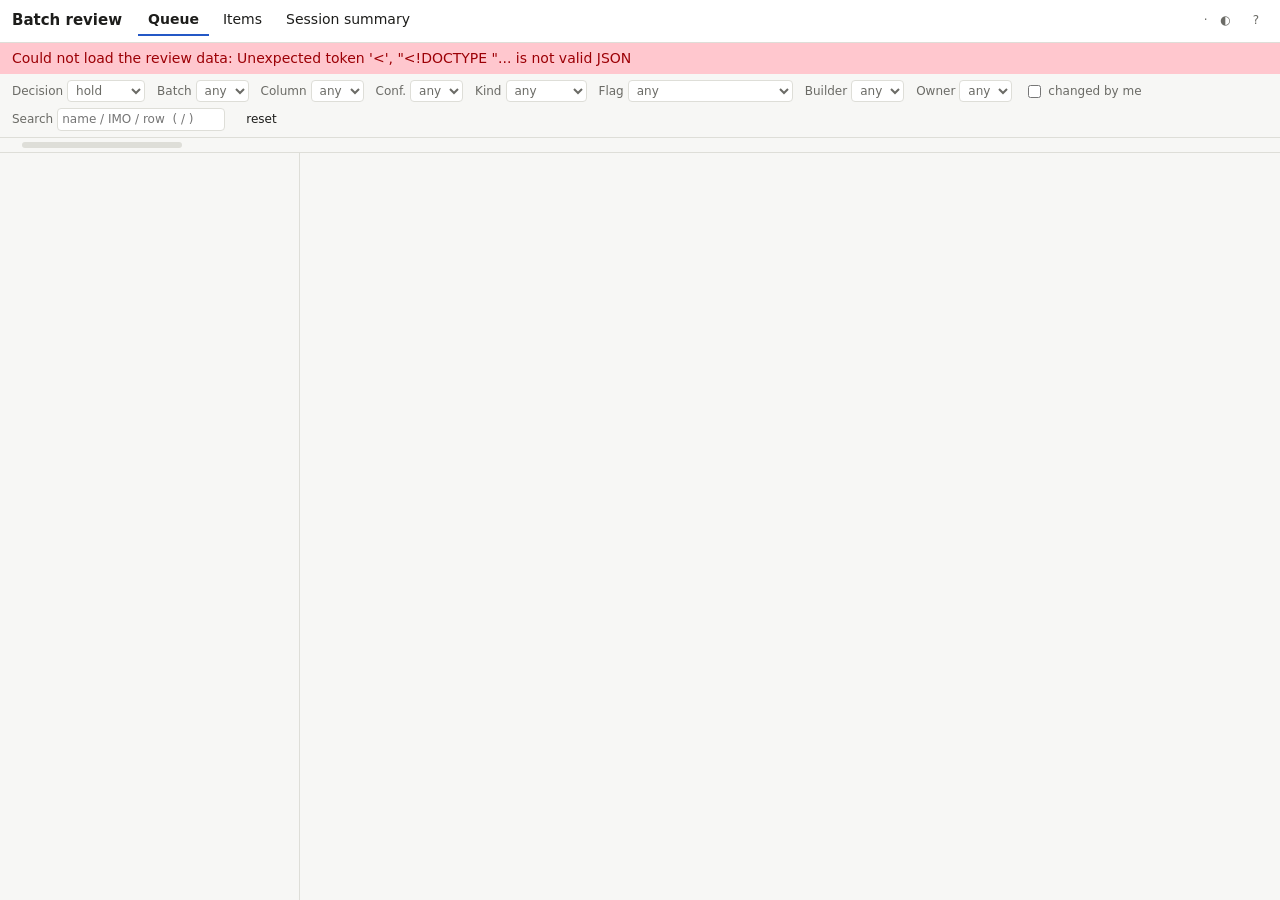
==== review_app/web/index.html @ 16d3fcae "review app: local server, store overlay and read-only queue ui (milestone 2)" ====
<!doctype html>
<html lang="en">
<head>
<meta charset="utf-8">
<meta name="viewport" content="width=device-width, initial-scale=1">
<title>Batch review</title>
<link rel="stylesheet" href="style.css">
</head>
<body>
<header class="top">
  <h1>Batch review</h1>
  <nav class="tabs" role="tablist">
    <button class="tab active" data-tab="queue" role="tab">Queue</button>
    <button class="tab" data-tab="items" role="tab">Items</button>
    <button class="tab" data-tab="summary" role="tab">Session summary</button>
  </nav>
  <div class="who"><span id="whoami"></span> · <span id="built"></span>
    <button id="theme" class="ghost" title="Toggle light / dark">◐</button>
    <button id="help-btn" class="ghost" title="Keyboard shortcuts (?)">?</button>
  </div>
</header>

<div id="banner" class="banner" hidden></div>

<section id="tab-queue" class="tabpanel">
  <form id="filters" class="filters" onsubmit="return false">
    <label>Decision <select id="f-decision">
      <option value="hold" selected>hold</option><option value="">any</option>
      <option value="accept">accept</option><option value="reject">reject</option>
      <option value="suggest">suggest</option></select></label>
    <label>Batch <select id="f-batch"><option value="">any</option></select></label>
    <label>Column <select id="f-column"><option value="">any</option></select></label>
    <label>Conf. <select id="f-confidence"><option value="">any</option>
      <option>G</option><option>Y</option><option>R</option></select></label>
    <label>Kind <select id="f-kind"><option value="">any</option>
      <option value="fill">fill</option><option value="ref">ref</option>
      <option value="new_row">new row</option></select></label>
    <label>Flag <select id="f-flag"><option value="">any</option>
      <option value="igu_pdf_only">refs = IGU PDF only</option>
      <option value="overlaps_batch">same cell in 2 batches</option>
      <option value="preserve_ref">cosmetic (ref kept)</option>
      <option value="append_ref">appends</option>
      <option value="ref_only">ref only</option>
      <option value="applied">already applied</option></select></label>
    <label>Builder <select id="f-builder"><option value="">any</option></select></label>
    <label>Owner <select id="f-owner"><option value="">any</option></select></label>
    <label class="check"><input type="checkbox" id="f-mine"> changed by me</label>
    <label class="grow">Search <input type="search" id="f-text" placeholder="name / IMO / row  ( / )"></label>
    <button type="button" id="f-reset" class="ghost">reset</button>
  </form>
  <div class="statusbar">
    <span id="count"></span>
    <div class="progress" title="holds remaining"><div id="progress-bar"></div></div>
    <span id="progress-text"></span>
    <span class="spacer"></span>
    <span id="bulk-slot"></span>
  </div>
  <div class="queue">
    <ol id="vessels" class="vessels" aria-label="Vessels"></ol>
    <article id="card" class="card" aria-live="polite"></article>
  </div>
</section>

<section id="tab-items" class="tabpanel" hidden></section>
<section id="tab-summary" class="tabpanel" hidden></section>

<dialog id="dialog"></dialog>

<script src="app.js"></script>
</body>
</html>
---- review_app/web/style.css ----
:root {
  --bg: #f7f7f5; --panel: #ffffff; --ink: #1d1d1b; --muted: #6b6b66; --line: #deded8;
  --accent: #2458c6; --sel: #e8eefb; --dim: 0.45;
  --g: #c6efce; --g-ink: #185c27; --y: #ffeb9c; --y-ink: #7a5a00; --r: #ffc7ce; --r-ink: #9c0006;
  --accept: #1f7a3a; --hold: #8a6d00; --reject: #b3261e; --suggest: #6a3fb5;
  --ins: #d3f2d9; --del: #fbd5d5; --warn: #b3261e;
}
@media (prefers-color-scheme: dark) {
  :root:not([data-theme="light"]) {
    --bg: #161615; --panel: #1f1f1d; --ink: #e8e8e3; --muted: #9a9a93; --line: #34342f;
    --accent: #8fb0ff; --sel: #26314a;
    --g: #1e4a2a; --g-ink: #b9f0c6; --y: #4d4210; --y-ink: #ffe38a; --r: #5a1f25; --r-ink: #ffc2c8;
    --accept: #6fd08a; --hold: #e6c14a; --reject: #ff8a80; --suggest: #c3a6ff;
    --ins: #1d4a28; --del: #5a2323; --warn: #ff8a80;
  }
}
:root[data-theme="dark"] {
  --bg: #161615; --panel: #1f1f1d; --ink: #e8e8e3; --muted: #9a9a93; --line: #34342f;
  --accent: #8fb0ff; --sel: #26314a;
  --g: #1e4a2a; --g-ink: #b9f0c6; --y: #4d4210; --y-ink: #ffe38a; --r: #5a1f25; --r-ink: #ffc2c8;
  --accept: #6fd08a; --hold: #e6c14a; --reject: #ff8a80; --suggest: #c3a6ff;
  --ins: #1d4a28; --del: #5a2323; --warn: #ff8a80;
}

* { box-sizing: border-box; }
html, body { margin: 0; height: 100%; }
body { background: var(--bg); color: var(--ink); font: 14px/1.4 system-ui, -apple-system, "Segoe UI", sans-serif;
       display: flex; flex-direction: column; overflow: hidden; }
a { color: var(--accent); }
button, select, input, textarea { font: inherit; color: inherit; }
button { background: var(--panel); border: 1px solid var(--line); border-radius: 4px; padding: 2px 8px; cursor: pointer; }
button:hover { border-color: var(--accent); }
button.ghost { border-color: transparent; background: none; }
select, input[type=search], input[type=text], textarea {
  background: var(--panel); border: 1px solid var(--line); border-radius: 4px; padding: 2px 4px; max-width: 14em; }
code { font-family: ui-monospace, Menlo, monospace; font-size: 12px; }

.top { display: flex; align-items: center; gap: 16px; padding: 6px 12px; border-bottom: 1px solid var(--line); background: var(--panel); }
.top h1 { font-size: 15px; margin: 0; }
.tabs { display: flex; gap: 4px; }
.tab { border: none; background: none; padding: 4px 10px; border-bottom: 2px solid transparent; border-radius: 0; }
.tab.active { border-bottom-color: var(--accent); font-weight: 600; }
.who { margin-left: auto; color: var(--muted); font-size: 12px; }

.banner { padding: 6px 12px; background: var(--r); color: var(--r-ink); }
.tabpanel { flex: 1; min-height: 0; display: flex; flex-direction: column; }
.tabpanel[hidden] { display: none; }

.filters { display: flex; flex-wrap: wrap; gap: 6px 12px; padding: 6px 12px; border-bottom: 1px solid var(--line); font-size: 12px; }
.filters label { display: flex; align-items: center; gap: 4px; color: var(--muted); }
.filters label.grow input { width: 16em; }
.statusbar { display: flex; align-items: center; gap: 10px; padding: 4px 12px; font-size: 12px; color: var(--muted); border-bottom: 1px solid var(--line); }
.statusbar .spacer { flex: 1; }
.progress { width: 160px; height: 6px; background: var(--line); border-radius: 3px; overflow: hidden; }
#progress-bar { height: 100%; background: var(--accept); width: 0; }

.queue { flex: 1; min-height: 0; display: grid; grid-template-columns: minmax(220px, 300px) 1fr; }
.vessels { margin: 0; padding: 0; list-style: none; overflow-y: auto; border-right: 1px solid var(--line); }
.vessels li { padding: 5px 10px; border-bottom: 1px solid var(--line); cursor: pointer; }
.vessels li.sel { background: var(--sel); }
.vessels .vname { font-weight: 600; overflow-wrap: anywhere; }
.vessels .vmeta { color: var(--muted); font-size: 12px; display: flex; gap: 6px; flex-wrap: wrap; }
.vessels .n { margin-left: auto; font-variant-numeric: tabular-nums; }

.card { overflow-y: auto; overflow-x: hidden; padding: 10px 16px 60px; }
.card h2 { margin: 0 0 2px; font-size: 17px; }
.card .ctx { color: var(--muted); font-size: 12px; margin-bottom: 10px; display: flex; flex-wrap: wrap; gap: 4px 12px; }
.empty { color: var(--muted); padding: 30px; }

.group { border-left: 3px solid transparent; margin: 6px 0; padding-left: 6px; }
.group.linked { border-left-color: var(--accent); }
.group .grouphead { font-size: 11px; color: var(--accent); margin-bottom: 2px; }
.line { background: var(--panel); border: 1px solid var(--line); border-radius: 6px; padding: 6px 10px; margin: 4px 0; }
.line.off { opacity: var(--dim); }
.line.cur { outline: 2px solid var(--accent); outline-offset: 1px; }
.line.failed { border-color: var(--warn); background: var(--del); }
.line .row1 { display: flex; align-items: baseline; gap: 8px; flex-wrap: wrap; }
.line .col { font-weight: 600; }
.line .batch { color: var(--muted); font-size: 12px; }
.line .state { margin-left: auto; font-size: 12px; font-weight: 600; }
.line .change { margin: 4px 0; display: grid; grid-template-columns: auto 1fr; gap: 2px 8px; }
.line .change .k { color: var(--muted); font-size: 12px; }
.line .change .v { overflow-wrap: anywhere; white-space: pre-wrap; }
.line .note { color: var(--muted); font-size: 12px; overflow-wrap: anywhere; }
.line .refs { font-size: 12px; margin: 2px 0; padding-left: 16px; }
.line .refs li { overflow-wrap: anywhere; }
.line .verdict { color: var(--muted); }
.line .verdict.pass { color: var(--accept); }
.line .verdict.fail { color: var(--reject); }
.line .controls { display: flex; gap: 4px; margin-top: 4px; }
.line .controls button[aria-pressed=true] { font-weight: 700; border-color: currentColor; }
.line .controls .b-accept { color: var(--accept); }
.line .controls .b-hold { color: var(--hold); }
.line .controls .b-reject { color: var(--reject); }
.line .controls .b-suggest { color: var(--suggest); }
.line .saving { font-size: 12px; color: var(--muted); }
.line .err { color: var(--warn); font-weight: 600; font-size: 12px; }

.chip { display: inline-block; font-size: 11px; padding: 0 6px; border-radius: 8px; border: 1px solid var(--line); color: var(--muted); }
.chip.G { background: var(--g); color: var(--g-ink); border-color: transparent; }
.chip.Y { background: var(--y); color: var(--y-ink); border-color: transparent; }
.chip.R { background: var(--r); color: var(--r-ink); border-color: transparent; }
.chip.warn { color: var(--warn); border-color: var(--warn); }
.st-accept { color: var(--accept); } .st-hold { color: var(--hold); }
.st-reject { color: var(--reject); } .st-suggest { color: var(--suggest); }

ins { background: var(--ins); text-decoration: none; }
del { background: var(--del); }

table.rowdata { border-collapse: collapse; font-size: 12px; width: 100%; table-layout: fixed; }
table.rowdata td { border-top: 1px solid var(--line); padding: 2px 6px; vertical-align: top; overflow-wrap: anywhere; }
table.rowdata td:first-child { color: var(--muted); width: 30%; }

.list { overflow-y: auto; padding: 10px 16px; }
.item { background: var(--panel); border: 1px solid var(--line); border-radius: 6px; padding: 6px 10px; margin: 6px 0; }
.item .detail { color: var(--muted); font-size: 12px; overflow-wrap: anywhere; }
.item textarea { width: 100%; max-width: none; min-height: 2.2em; }
.summary { overflow-y: auto; padding: 10px 16px; }
.summary pre { background: var(--panel); border: 1px solid var(--line); padding: 8px; overflow-x: auto; }
.summary table { border-collapse: collapse; }
.summary td, .summary th { padding: 2px 10px; border-bottom: 1px solid var(--line); text-align: left; }

dialog { background: var(--panel); color: var(--ink); border: 1px solid var(--line); border-radius: 8px; max-width: 560px; width: 92vw; }
dialog::backdrop { background: rgba(0,0,0,0.35); }
dialog h3 { margin-top: 0; }
dialog .actions { display: flex; gap: 8px; justify-content: flex-end; margin-top: 12px; }
dialog textarea, dialog input[type=text] { width: 100%; max-width: none; }
dialog kbd { font-family: ui-monospace, Menlo, monospace; border: 1px solid var(--line); border-radius: 3px; padding: 0 4px; }

@media (max-width: 760px) {
  .queue { grid-template-columns: 1fr; grid-template-rows: 30vh 1fr; }
  .vessels { border-right: none; border-bottom: 1px solid var(--line); }
}
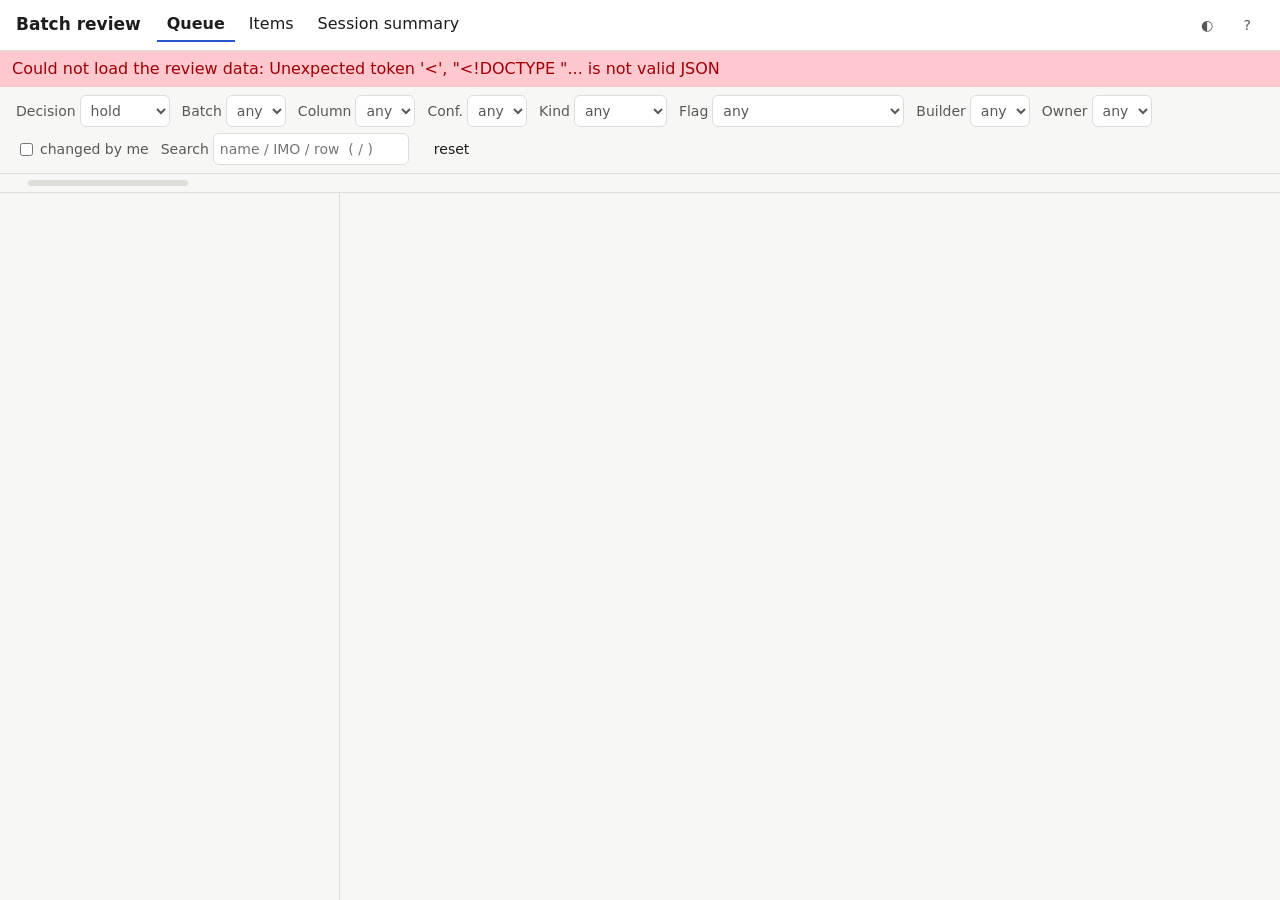
==== commit 38df21fb: "review app: legible type, why/source/details split, verdicts in words" ====
--- a/review_app/web/index.html
+++ b/review_app/web/index.html
@@ -14,7 +14,7 @@
     <button class="tab" data-tab="items" role="tab">Items</button>
     <button class="tab" data-tab="summary" role="tab">Session summary</button>
   </nav>
-  <div class="who"><span id="whoami"></span> · <span id="built"></span>
+  <div class="who"><span id="whoami"></span> <span id="built" class="st-reject"></span>
     <button id="theme" class="ghost" title="Toggle light / dark">◐</button>
     <button id="help-btn" class="ghost" title="Keyboard shortcuts (?)">?</button>
   </div>
--- a/review_app/web/style.css
+++ b/review_app/web/style.css
@@ -1,5 +1,5 @@
 :root {
-  --bg: #f7f7f5; --panel: #ffffff; --ink: #1d1d1b; --muted: #6b6b66; --line: #deded8;
+  --bg: #f7f7f5; --panel: #ffffff; --ink: #1d1d1b; --muted: #595954; --line: #deded8;
   --accent: #2458c6; --sel: #e8eefb; --dim: 0.45;
   --g: #c6efce; --g-ink: #185c27; --y: #ffeb9c; --y-ink: #7a5a00; --r: #ffc7ce; --r-ink: #9c0006;
   --accept: #1f7a3a; --hold: #8a6d00; --reject: #b3261e; --suggest: #6a3fb5;
@@ -24,79 +24,101 @@
 
 * { box-sizing: border-box; }
 html, body { margin: 0; height: 100%; }
-body { background: var(--bg); color: var(--ink); font: 14px/1.4 system-ui, -apple-system, "Segoe UI", sans-serif;
+body { background: var(--bg); color: var(--ink); font: 16px/1.5 system-ui, -apple-system, "Segoe UI", sans-serif;
        display: flex; flex-direction: column; overflow: hidden; }
 a { color: var(--accent); }
 button, select, input, textarea { font: inherit; color: inherit; }
-button { background: var(--panel); border: 1px solid var(--line); border-radius: 4px; padding: 2px 8px; cursor: pointer; }
+button { background: var(--panel); border: 1px solid var(--line); border-radius: 6px; padding: 4px 12px; min-height: 32px; cursor: pointer; }
 button:hover { border-color: var(--accent); }
 button.ghost { border-color: transparent; background: none; }
 select, input[type=search], input[type=text], textarea {
-  background: var(--panel); border: 1px solid var(--line); border-radius: 4px; padding: 2px 4px; max-width: 14em; }
-code { font-family: ui-monospace, Menlo, monospace; font-size: 12px; }
+  background: var(--panel); border: 1px solid var(--line); border-radius: 6px; padding: 4px 6px; min-height: 32px; max-width: 14em; }
+code { font-family: ui-monospace, Menlo, monospace; font-size: 14px; }
 
-.top { display: flex; align-items: center; gap: 16px; padding: 6px 12px; border-bottom: 1px solid var(--line); background: var(--panel); }
-.top h1 { font-size: 15px; margin: 0; }
+.top { display: flex; align-items: center; gap: 16px; padding: 8px 16px; border-bottom: 1px solid var(--line); background: var(--panel); }
+.top h1 { font-size: 17px; margin: 0; }
 .tabs { display: flex; gap: 4px; }
 .tab { border: none; background: none; padding: 4px 10px; border-bottom: 2px solid transparent; border-radius: 0; }
 .tab.active { border-bottom-color: var(--accent); font-weight: 600; }
-.who { margin-left: auto; color: var(--muted); font-size: 12px; }
+.who { margin-left: auto; color: var(--muted); font-size: 14px; }
 
 .banner { padding: 6px 12px; background: var(--r); color: var(--r-ink); }
 .tabpanel { flex: 1; min-height: 0; display: flex; flex-direction: column; }
 .tabpanel[hidden] { display: none; }
 
-.filters { display: flex; flex-wrap: wrap; gap: 6px 12px; padding: 6px 12px; border-bottom: 1px solid var(--line); font-size: 12px; }
+.filters { display: flex; flex-wrap: wrap; gap: 6px 12px; padding: 8px 16px; border-bottom: 1px solid var(--line); font-size: 14px; }
 .filters label { display: flex; align-items: center; gap: 4px; color: var(--muted); }
 .filters label.grow input { width: 16em; }
-.statusbar { display: flex; align-items: center; gap: 10px; padding: 4px 12px; font-size: 12px; color: var(--muted); border-bottom: 1px solid var(--line); }
+.statusbar { display: flex; align-items: center; gap: 12px; padding: 6px 16px; font-size: 14px; color: var(--muted); border-bottom: 1px solid var(--line); }
 .statusbar .spacer { flex: 1; }
 .progress { width: 160px; height: 6px; background: var(--line); border-radius: 3px; overflow: hidden; }
 #progress-bar { height: 100%; background: var(--accept); width: 0; }
 
-.queue { flex: 1; min-height: 0; display: grid; grid-template-columns: minmax(220px, 300px) 1fr; }
+.queue { flex: 1; min-height: 0; display: grid; grid-template-columns: minmax(260px, 340px) 1fr; }
 .vessels { margin: 0; padding: 0; list-style: none; overflow-y: auto; border-right: 1px solid var(--line); }
-.vessels li { padding: 5px 10px; border-bottom: 1px solid var(--line); cursor: pointer; }
+.vessels li { padding: 8px 14px; border-bottom: 1px solid var(--line); cursor: pointer; }
 .vessels li.sel { background: var(--sel); }
 .vessels .vname { font-weight: 600; overflow-wrap: anywhere; }
-.vessels .vmeta { color: var(--muted); font-size: 12px; display: flex; gap: 6px; flex-wrap: wrap; }
-.vessels .n { margin-left: auto; font-variant-numeric: tabular-nums; }
+.vessels .vmeta { color: var(--muted); font-size: 14px; display: flex; gap: 8px; align-items: baseline; }
+.vessels .vmeta .who2 { flex: 1; min-width: 0; white-space: nowrap; overflow: hidden; text-overflow: ellipsis; }
+.vessels .n { margin-left: auto; white-space: nowrap; font-variant-numeric: tabular-nums; }
+.vessels .n.todo { color: var(--hold); font-weight: 600; }
 
-.card { overflow-y: auto; overflow-x: hidden; padding: 10px 16px 60px; }
-.card h2 { margin: 0 0 2px; font-size: 17px; }
-.card .ctx { color: var(--muted); font-size: 12px; margin-bottom: 10px; display: flex; flex-wrap: wrap; gap: 4px 12px; }
+.card { overflow-y: auto; overflow-x: hidden; padding: 16px 24px 80px; font-variant-numeric: tabular-nums; }
+.card > * { max-width: 50rem; }                /* ~75 characters a line: a measure people can read */
+.card h2 { margin: 0 0 2px; font-size: 22px; line-height: 1.25; }
+.card .ctx { color: var(--muted); font-size: 14px; margin-bottom: 16px; display: flex; flex-wrap: wrap; gap: 2px 14px; }
 .empty { color: var(--muted); padding: 30px; }
 
-.group { border-left: 3px solid transparent; margin: 6px 0; padding-left: 6px; }
-.group.linked { border-left-color: var(--accent); }
-.group .grouphead { font-size: 11px; color: var(--accent); margin-bottom: 2px; }
-.line { background: var(--panel); border: 1px solid var(--line); border-radius: 6px; padding: 6px 10px; margin: 4px 0; }
+.group { margin: 12px 0; }
+.group.linked { border-left: 3px solid var(--accent); padding-left: 10px; }
+.group .grouphead { font-size: 14px; color: var(--accent); margin-bottom: 4px; }
+.group .grouphead.warn { color: var(--warn); }
+.line { background: var(--panel); border: 1px solid var(--line); border-left: 4px solid var(--line);
+        border-radius: 8px; padding: 12px 16px; margin: 8px 0; }
+.line.d-accept { border-left-color: var(--accept); } .line.d-hold { border-left-color: var(--hold); }
+.line.d-reject { border-left-color: var(--reject); } .line.d-suggest { border-left-color: var(--suggest); }
 .line.off { opacity: var(--dim); }
 .line.cur { outline: 2px solid var(--accent); outline-offset: 1px; }
 .line.failed { border-color: var(--warn); background: var(--del); }
 .line .row1 { display: flex; align-items: baseline; gap: 8px; flex-wrap: wrap; }
 .line .col { font-weight: 600; }
-.line .batch { color: var(--muted); font-size: 12px; }
-.line .state { margin-left: auto; font-size: 12px; font-weight: 600; }
-.line .change { margin: 4px 0; display: grid; grid-template-columns: auto 1fr; gap: 2px 8px; }
-.line .change .k { color: var(--muted); font-size: 12px; }
-.line .change .v { overflow-wrap: anywhere; white-space: pre-wrap; }
-.line .note { color: var(--muted); font-size: 12px; overflow-wrap: anywhere; }
-.line .refs { font-size: 12px; margin: 2px 0; padding-left: 16px; }
+.line .batch { color: var(--muted); font-size: 14px; margin-left: auto; }
+.line .value { font-size: 19px; line-height: 1.35; margin: 6px 0 8px; overflow-wrap: anywhere; white-space: pre-wrap; }
+.line .value .was { color: var(--muted); }
+.line .value .arrow { color: var(--muted); padding: 0 6px; }
+.line .value .blank { color: var(--muted); font-style: italic; }
+.line .value.long { font-size: 16px; display: grid; grid-template-columns: auto 1fr; gap: 4px 12px; }
+.line .facts { display: grid; grid-template-columns: 4.5em 1fr; gap: 4px 12px; margin: 4px 0; }
+.line .facts .k { color: var(--muted); font-size: 14px; padding-top: 2px; }
+.line .facts .v { overflow-wrap: anywhere; }
+.line .facts ul { margin: 0; padding: 0; list-style: none; }
+.line .facts li + li { margin-top: 2px; }
+.line .src-more { font-size: 14px; }
+.line .verdict { color: var(--muted); font-size: 14px; white-space: nowrap; }
+.line .verdict.verified { color: var(--accept); }
+.line .verdict.failed { color: var(--reject); white-space: normal; }
+.line details { margin: 6px 0 2px; font-size: 14px; }
+.line details summary { cursor: pointer; color: var(--muted); width: fit-content; }
+.line details > div { margin: 4px 0 0 14px; overflow-wrap: anywhere; }
+.line details > div + div { margin-top: 6px; }
+.line details .k { color: var(--muted); }
+.line .note { color: var(--muted); font-size: 14px; overflow-wrap: anywhere; }
+.line .refs { font-size: 14px; margin: 2px 0; padding-left: 16px; }
 .line .refs li { overflow-wrap: anywhere; }
-.line .verdict { color: var(--muted); }
-.line .verdict.pass { color: var(--accept); }
-.line .verdict.fail { color: var(--reject); }
-.line .controls { display: flex; gap: 4px; margin-top: 4px; }
-.line .controls button[aria-pressed=true] { font-weight: 700; border-color: currentColor; }
+.line .controls { display: flex; align-items: center; gap: 8px; margin-top: 10px; flex-wrap: wrap; }
+.line .controls button { min-height: 36px; padding: 4px 16px; }
+.line .controls button[aria-pressed=true] { font-weight: 700; border-color: currentColor; border-width: 2px; }
+.line .controls kbd { font: 13px ui-monospace, Menlo, monospace; opacity: .7; margin-left: 6px; }
 .line .controls .b-accept { color: var(--accept); }
 .line .controls .b-hold { color: var(--hold); }
 .line .controls .b-reject { color: var(--reject); }
 .line .controls .b-suggest { color: var(--suggest); }
-.line .saving { font-size: 12px; color: var(--muted); }
-.line .err { color: var(--warn); font-weight: 600; font-size: 12px; }
+.line .controls .by { color: var(--muted); font-size: 14px; margin-left: 4px; }
+.line .saving { font-size: 14px; color: var(--muted); }
+.line .err { color: var(--warn); font-weight: 600; font-size: 14px; }
 
-.chip { display: inline-block; font-size: 11px; padding: 0 6px; border-radius: 8px; border: 1px solid var(--line); color: var(--muted); }
+.chip { display: inline-block; font-size: 13px; line-height: 1.5; padding: 0 8px; border-radius: 10px; white-space: nowrap; border: 1px solid var(--line); color: var(--muted); }
 .chip.G { background: var(--g); color: var(--g-ink); border-color: transparent; }
 .chip.Y { background: var(--y); color: var(--y-ink); border-color: transparent; }
 .chip.R { background: var(--r); color: var(--r-ink); border-color: transparent; }
@@ -107,20 +129,20 @@
 ins { background: var(--ins); text-decoration: none; }
 del { background: var(--del); }
 
-table.rowdata { border-collapse: collapse; font-size: 12px; width: 100%; table-layout: fixed; }
-table.rowdata td { border-top: 1px solid var(--line); padding: 2px 6px; vertical-align: top; overflow-wrap: anywhere; }
+table.rowdata { border-collapse: collapse; font-size: 14px; margin: 6px 0; width: 100%; table-layout: fixed; }
+table.rowdata td { border-top: 1px solid var(--line); padding: 4px 8px; vertical-align: top; overflow-wrap: anywhere; }
 table.rowdata td:first-child { color: var(--muted); width: 30%; }
 
-.list { overflow-y: auto; padding: 10px 16px; }
-.item { background: var(--panel); border: 1px solid var(--line); border-radius: 6px; padding: 6px 10px; margin: 6px 0; }
-.item .detail { color: var(--muted); font-size: 12px; overflow-wrap: anywhere; }
+.list { overflow-y: auto; padding: 16px 24px; }
+.item { background: var(--panel); border: 1px solid var(--line); border-radius: 8px; padding: 10px 14px; margin: 8px 0; max-width: 60rem; }
+.item .detail { font-size: 15px; overflow-wrap: anywhere; }
 .item textarea { width: 100%; max-width: none; min-height: 2.2em; }
-.summary { overflow-y: auto; padding: 10px 16px; }
+.summary { overflow-y: auto; padding: 16px 24px; }
 .summary pre { background: var(--panel); border: 1px solid var(--line); padding: 8px; overflow-x: auto; }
 .summary table { border-collapse: collapse; }
-.summary td, .summary th { padding: 2px 10px; border-bottom: 1px solid var(--line); text-align: left; }
+.summary td, .summary th { padding: 4px 12px; border-bottom: 1px solid var(--line); text-align: left; }
 
-dialog { background: var(--panel); color: var(--ink); border: 1px solid var(--line); border-radius: 8px; max-width: 560px; width: 92vw; }
+dialog { background: var(--panel); color: var(--ink); border: 1px solid var(--line); border-radius: 10px; padding: 20px 24px; max-width: 620px; width: 92vw; }
 dialog::backdrop { background: rgba(0,0,0,0.35); }
 dialog h3 { margin-top: 0; }
 dialog .actions { display: flex; gap: 8px; justify-content: flex-end; margin-top: 12px; }
@@ -131,3 +153,18 @@
   .queue { grid-template-columns: 1fr; grid-template-rows: 30vh 1fr; }
   .vessels { border-right: none; border-bottom: 1px solid var(--line); }
 }
+#bulk-slot button { font-size: 14px; min-height: 28px; padding: 1px 10px; }
+#bulk-slot button:disabled { opacity: .4; }
+.item .row1 { display: flex; flex-wrap: wrap; align-items: center; gap: 6px; }
+.item .row1 .state { margin-left: auto; font-size: 14px; color: var(--muted); }
+.item .controls { display: flex; flex-wrap: wrap; align-items: center; gap: 8px; margin-top: 8px; font-size: 14px; }
+.item .controls textarea { flex: 1; min-width: 12em; width: auto; }
+.item.failed { border-color: var(--warn); background: var(--del); }
+.item .err, dialog .warn { color: var(--warn); font-weight: 600; }
+#item-list { flex: 1; min-height: 0; }
+#i-count { color: var(--muted); align-self: center; }
+dialog .stack { display: flex; flex-direction: column; gap: 3px; margin: 8px 0; border: 0; padding: 0; font-size: 15px; }
+dialog fieldset.stack label { display: flex; gap: 6px; align-items: baseline; }
+dialog textarea { box-sizing: border-box; font: inherit; }
+dialog .err { color: var(--warn); font-weight: 600; min-height: 1em; margin: 4px 0; }
+.item .refs { font-size: 14px; margin: 4px 0; padding-left: 18px; overflow-wrap: anywhere; }
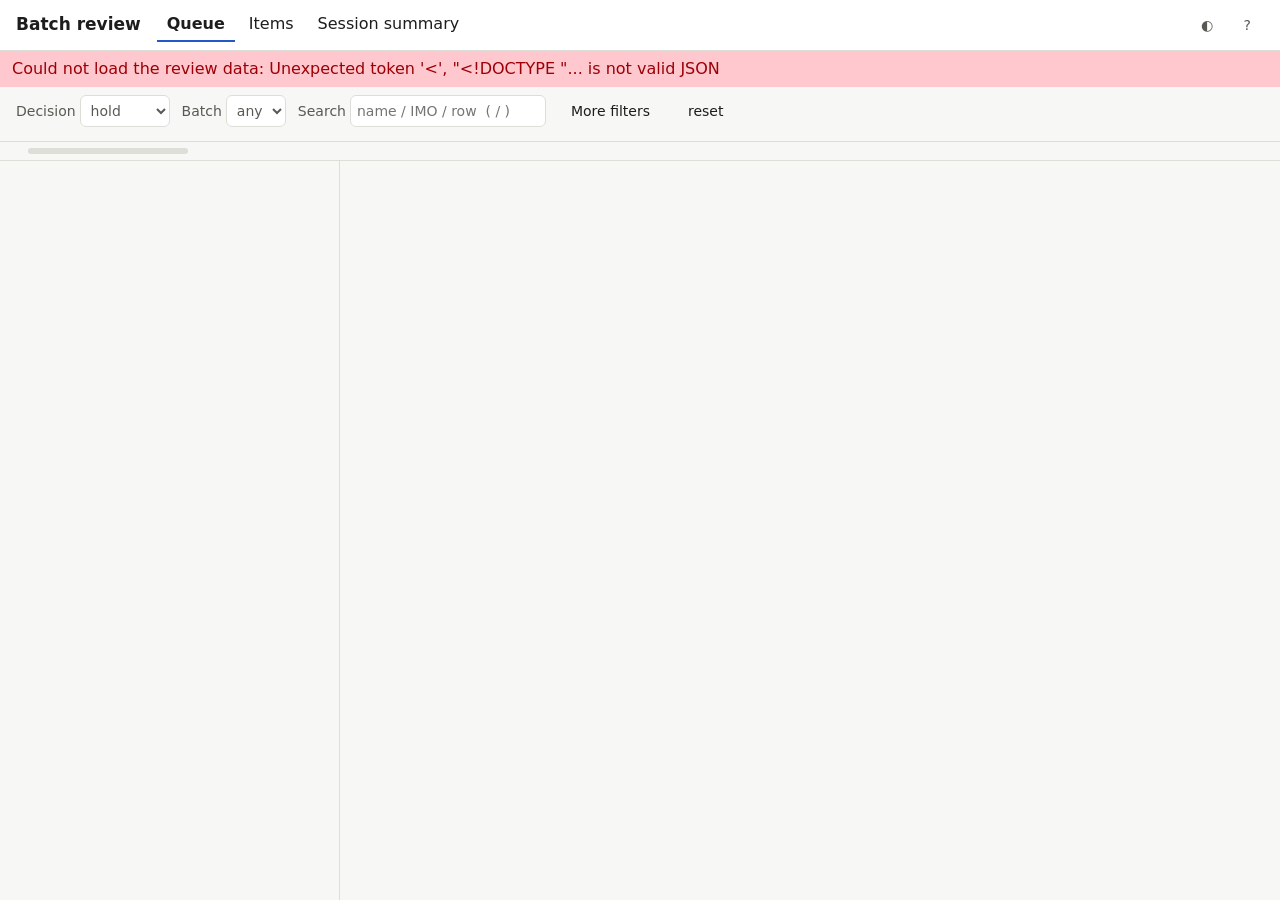
==== commit 15d26eaf: "review app: more-filters panel, numbered sources on new rows, grouped one-click items" ====
--- a/review_app/web/index.html
+++ b/review_app/web/index.html
@@ -29,24 +29,28 @@
       <option value="accept">accept</option><option value="reject">reject</option>
       <option value="suggest">suggest</option></select></label>
     <label>Batch <select id="f-batch"><option value="">any</option></select></label>
-    <label>Column <select id="f-column"><option value="">any</option></select></label>
-    <label>Conf. <select id="f-confidence"><option value="">any</option>
-      <option>G</option><option>Y</option><option>R</option></select></label>
-    <label>Kind <select id="f-kind"><option value="">any</option>
-      <option value="fill">fill</option><option value="ref">ref</option>
-      <option value="new_row">new row</option></select></label>
-    <label>Flag <select id="f-flag"><option value="">any</option>
-      <option value="igu_pdf_only">refs = IGU PDF only</option>
-      <option value="overlaps_batch">same cell in 2 batches</option>
-      <option value="preserve_ref">cosmetic (ref kept)</option>
-      <option value="append_ref">appends</option>
-      <option value="ref_only">ref only</option>
-      <option value="applied">already applied</option></select></label>
-    <label>Builder <select id="f-builder"><option value="">any</option></select></label>
-    <label>Owner <select id="f-owner"><option value="">any</option></select></label>
-    <label class="check"><input type="checkbox" id="f-mine"> changed by me</label>
     <label class="grow">Search <input type="search" id="f-text" placeholder="name / IMO / row  ( / )"></label>
+    <button type="button" id="f-more" class="ghost" aria-expanded="false" aria-controls="more-filters">More filters</button>
     <button type="button" id="f-reset" class="ghost">reset</button>
+    <div id="more-filters" class="more-filters" hidden>
+      <label>Column <select id="f-column"><option value="">any</option></select></label>
+      <label>Confidence <select id="f-confidence"><option value="">any</option>
+        <option value="G">G · green</option><option value="Y">Y · yellow</option><option value="R">R · red</option></select></label>
+      <label>Kind <select id="f-kind"><option value="">any</option>
+        <option value="fill">fill</option><option value="ref">ref</option>
+        <option value="new_row">new row</option></select></label>
+      <label>Flag <select id="f-flag"><option value="">any</option>
+        <option value="igu_pdf_only">refs = IGU PDF only</option>
+        <option value="overlaps_batch">same cell in 2 batches</option>
+        <option value="preserve_ref">cosmetic (ref kept)</option>
+        <option value="append_ref">appends</option>
+        <option value="ref_only">ref only</option>
+        <option value="applied">already applied</option></select></label>
+      <label>Builder <select id="f-builder"><option value="">any</option></select></label>
+      <label>Owner <select id="f-owner"><option value="">any</option></select></label>
+      <label class="check"><input type="checkbox" id="f-mine"> changed by me</label>
+    </div>
+    <div id="active-filters" class="active-filters"></div>
   </form>
   <div class="statusbar">
     <span id="count"></span>
--- a/review_app/web/style.css
+++ b/review_app/web/style.css
@@ -168,3 +168,35 @@
 dialog textarea { box-sizing: border-box; font: inherit; }
 dialog .err { color: var(--warn); font-weight: 600; min-height: 1em; margin: 4px 0; }
 .item .refs { font-size: 14px; margin: 4px 0; padding-left: 18px; overflow-wrap: anywhere; }
+
+/* filters: three in view, the rest behind "More filters"; whatever is set shows as a chip */
+.more-filters { display: flex; flex-wrap: wrap; gap: 6px 12px; flex-basis: 100%; padding-top: 4px; }
+.more-filters[hidden], .active-filters[hidden] { display: none; }
+.active-filters { display: flex; flex-wrap: wrap; gap: 6px; flex-basis: 100%; }
+.chip.on { color: var(--ink); border-color: var(--accent); }
+.chip.on button { border: 0; background: none; min-height: 0; padding: 0 0 0 2px; font-size: 15px; line-height: 1; color: var(--muted); cursor: pointer; }
+.chip.on button:hover { color: var(--warn); }
+/* new-row card: sources numbered once, cited from the table */
+.cites { white-space: nowrap; }
+a.cite { font-size: 13px; text-decoration: none; font-variant-numeric: tabular-nums; }
+a.cite:hover { text-decoration: underline; }
+ol.numbered { margin: 0; padding-left: 1.6em; }
+ol.numbered li::marker { color: var(--muted); font-variant-numeric: tabular-nums; }
+.why-clamp { display: -webkit-box; -webkit-box-orient: vertical; -webkit-line-clamp: 4; overflow: hidden; }
+button.more { border: 0; background: none; min-height: 0; padding: 0; color: var(--accent); cursor: pointer; font-size: 14px; }
+/* items: grouped by row, one-click status */
+.igroup-box { max-width: 60rem; margin: 0 0 18px; }
+h3.igroup { font-size: 16px; margin: 0 0 4px; font-weight: 600; }
+h3.igroup .n { font-weight: 400; font-size: 14px; color: var(--muted); margin-left: 6px; }
+.item .detail { font-size: 16px; margin-top: 4px; }
+.item.s-resolved { opacity: .62; }
+.item.s-resolved:hover, .item.s-resolved:focus-within { opacity: 1; }
+.item.s-needs-research { border-left: 4px solid var(--y-ink); }
+.item .seg { display: inline-flex; align-items: center; gap: 4px; margin-right: 8px; }
+.item .seg .k { color: var(--muted); margin-right: 2px; }
+.item .controls textarea { flex-basis: 100%; }
+.item .ctl { min-height: 32px; padding: 2px 12px; }
+.item .ctl[aria-pressed=true] { font-weight: 700; border-color: currentColor; border-width: 2px; }
+.item .ctl.accept { color: var(--accept); } .item .ctl.hold { color: var(--hold); } .item .ctl.reject { color: var(--reject); }
+.item .row1 .batch { margin-left: auto; font-size: 14px; color: var(--muted); }
+.item .saving { font-size: 14px; color: var(--muted); }
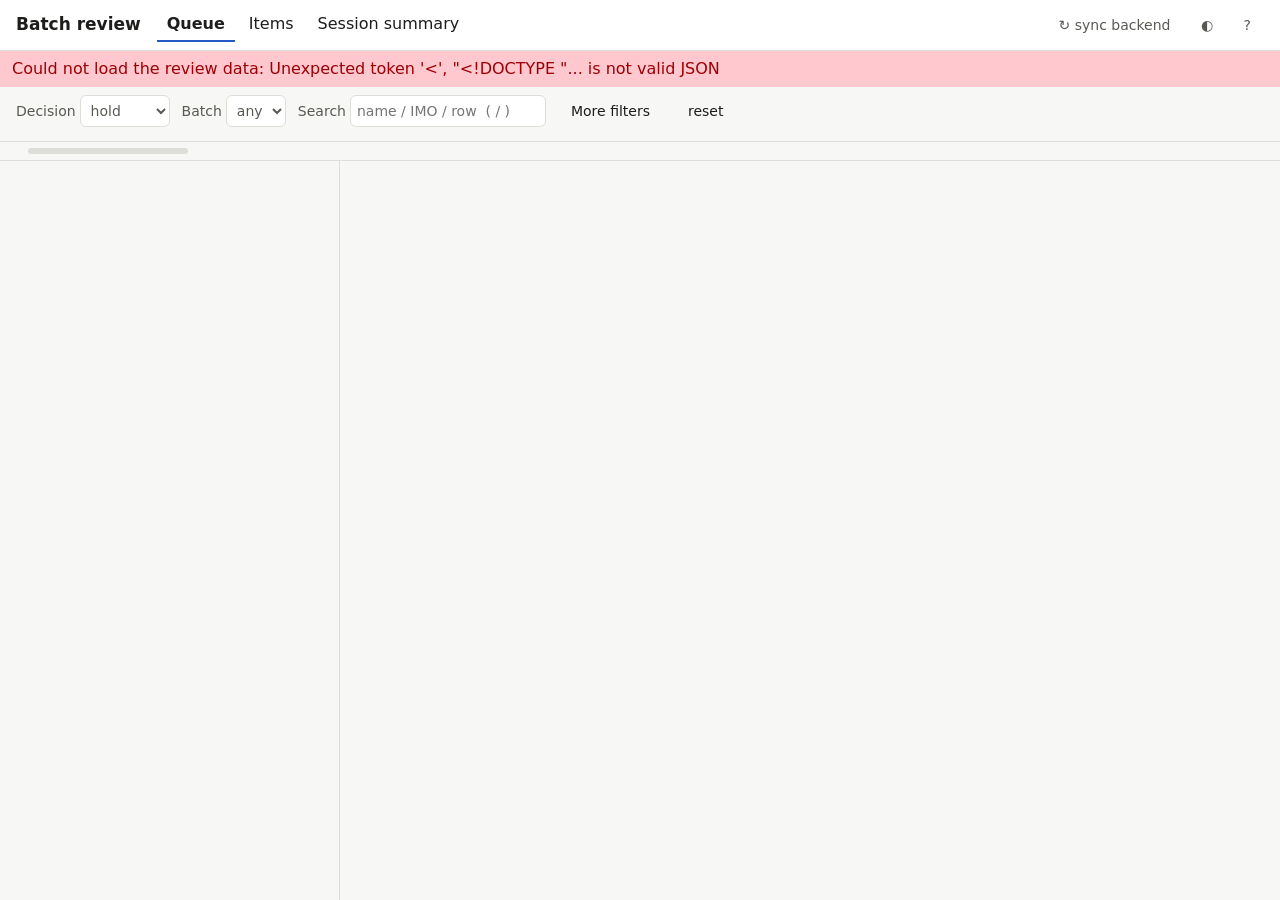
==== commit e8403004: "review app: sync-backend button, plain decision buttons, batch prefix on cards" ====
--- a/review_app/web/index.html
+++ b/review_app/web/index.html
@@ -15,6 +15,7 @@
     <button class="tab" data-tab="summary" role="tab">Session summary</button>
   </nav>
   <div class="who"><span id="whoami"></span> <span id="built" class="st-reject"></span>
+    <button id="sync" class="ghost">↻ sync backend</button>
     <button id="theme" class="ghost" title="Toggle light / dark">◐</button>
     <button id="help-btn" class="ghost" title="Keyboard shortcuts (?)">?</button>
   </div>
@@ -45,6 +46,8 @@
         <option value="preserve_ref">cosmetic (ref kept)</option>
         <option value="append_ref">appends</option>
         <option value="ref_only">ref only</option>
+        <option value="in_backend">in the backend</option>
+        <option value="value_in_backend">value in the backend</option>
         <option value="applied">already applied</option></select></label>
       <label>Builder <select id="f-builder"><option value="">any</option></select></label>
       <label>Owner <select id="f-owner"><option value="">any</option></select></label>
--- a/review_app/web/style.css
+++ b/review_app/web/style.css
@@ -43,6 +43,7 @@
 .who { margin-left: auto; color: var(--muted); font-size: 14px; }
 
 .banner { padding: 6px 12px; background: var(--r); color: var(--r-ink); }
+.banner.ok { background: var(--g); color: var(--g-ink); }
 .tabpanel { flex: 1; min-height: 0; display: flex; flex-direction: column; }
 .tabpanel[hidden] { display: none; }
 
@@ -109,7 +110,6 @@
 .line .controls { display: flex; align-items: center; gap: 8px; margin-top: 10px; flex-wrap: wrap; }
 .line .controls button { min-height: 36px; padding: 4px 16px; }
 .line .controls button[aria-pressed=true] { font-weight: 700; border-color: currentColor; border-width: 2px; }
-.line .controls kbd { font: 13px ui-monospace, Menlo, monospace; opacity: .7; margin-left: 6px; }
 .line .controls .b-accept { color: var(--accept); }
 .line .controls .b-hold { color: var(--hold); }
 .line .controls .b-reject { color: var(--reject); }
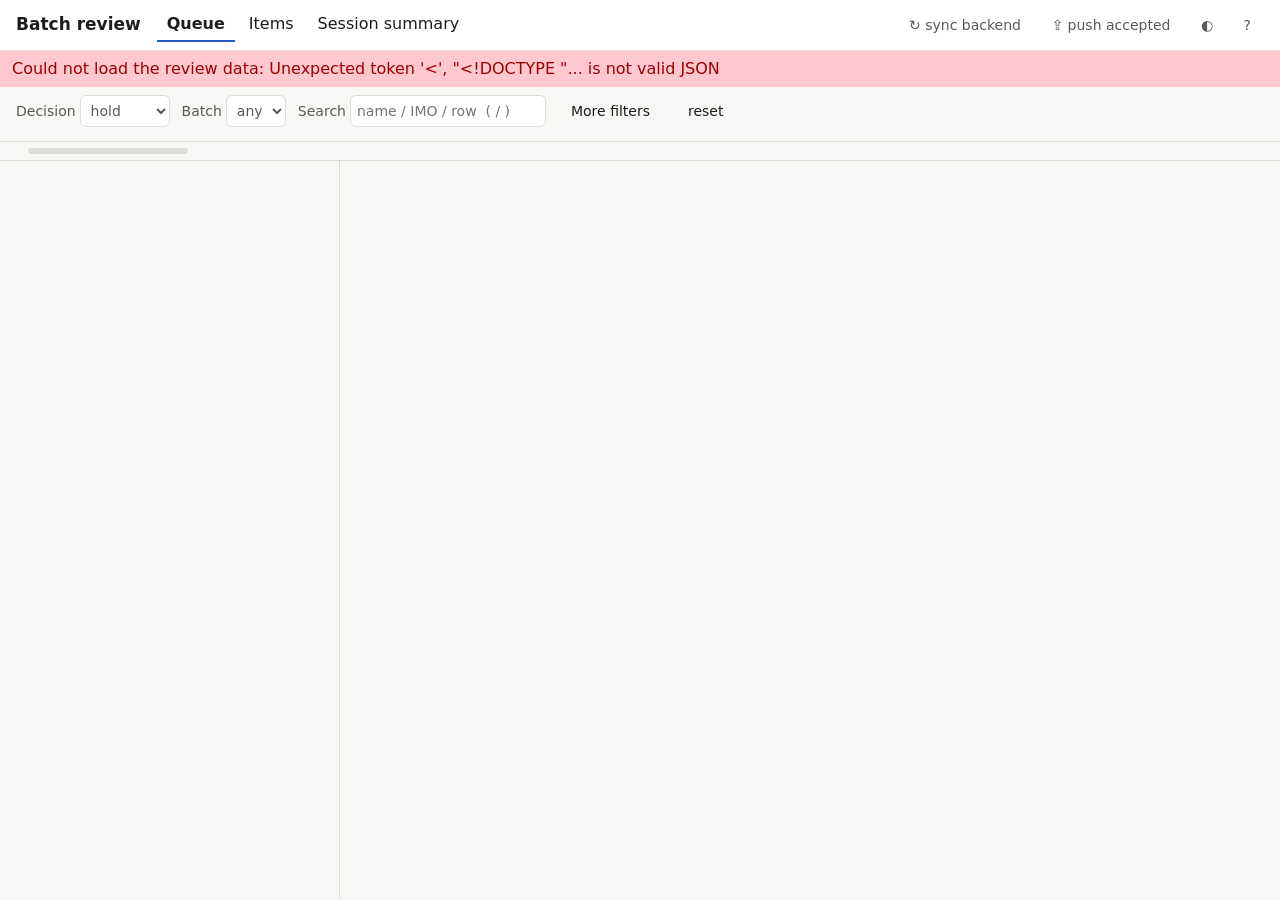
==== commit 66215cc1: "review app: push accepted lines to the backend sheet, listed and confirmed once" ====
--- a/review_app/web/index.html
+++ b/review_app/web/index.html
@@ -16,6 +16,7 @@
   </nav>
   <div class="who"><span id="whoami"></span> <span id="built" class="st-reject"></span>
     <button id="sync" class="ghost">↻ sync backend</button>
+    <button id="push" class="ghost" title="Write the accepted lines into the backend sheet — lists every cell first, one confirmation">⇪ push accepted</button>
     <button id="theme" class="ghost" title="Toggle light / dark">◐</button>
     <button id="help-btn" class="ghost" title="Keyboard shortcuts (?)">?</button>
   </div>
--- a/review_app/web/style.css
+++ b/review_app/web/style.css
@@ -200,3 +200,13 @@
 .item .ctl.accept { color: var(--accept); } .item .ctl.hold { color: var(--hold); } .item .ctl.reject { color: var(--reject); }
 .item .row1 .batch { margin-left: auto; font-size: 14px; color: var(--muted); }
 .item .saving { font-size: 14px; color: var(--muted); }
+
+/* push plan */
+dialog:has(.planbox) { max-width: 1000px; }
+.planbox { max-height: 58vh; overflow: auto; border: 1px solid var(--line); border-radius: 6px; padding: 4px 12px; margin: 8px 0; }
+.planbox h4 { margin: 12px 0 4px; }
+.planbox details { margin: 12px 0; }
+table.plan { border-collapse: collapse; width: 100%; font-size: 14px; }
+table.plan th, table.plan td { text-align: left; vertical-align: top; padding: 3px 8px 3px 0; border-bottom: 1px solid var(--line); overflow-wrap: anywhere; }
+table.plan td.old { color: var(--muted, inherit); opacity: 0.75; }
+table.plan td.new { font-weight: 600; }
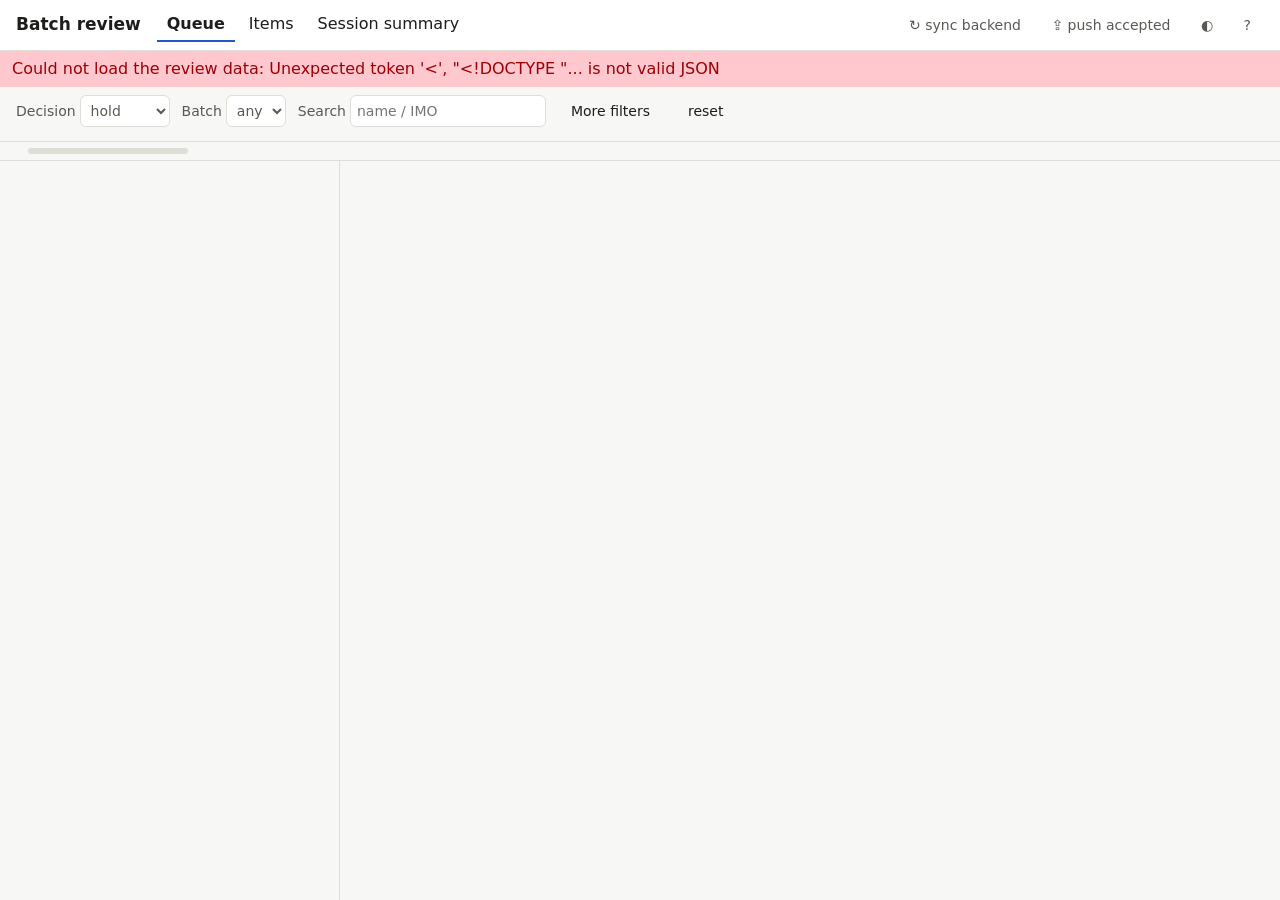
==== commit 9b1c60a2: "review app: chips for decision / batch / search, suggest box keeps a draft on click-off, submit / re" ====
--- a/review_app/web/index.html
+++ b/review_app/web/index.html
@@ -31,7 +31,7 @@
       <option value="accept">accept</option><option value="reject">reject</option>
       <option value="suggest">suggest</option></select></label>
     <label>Batch <select id="f-batch"><option value="">any</option></select></label>
-    <label class="grow">Search <input type="search" id="f-text" placeholder="name / IMO / row  ( / )"></label>
+    <label class="grow">Search <input type="search" id="f-text" placeholder="name / IMO"></label>
     <button type="button" id="f-more" class="ghost" aria-expanded="false" aria-controls="more-filters">More filters</button>
     <button type="button" id="f-reset" class="ghost">reset</button>
     <div id="more-filters" class="more-filters" hidden>
--- a/review_app/web/style.css
+++ b/review_app/web/style.css
@@ -210,3 +210,7 @@
 table.plan th, table.plan td { text-align: left; vertical-align: top; padding: 3px 8px 3px 0; border-bottom: 1px solid var(--line); overflow-wrap: anywhere; }
 table.plan td.old { color: var(--muted, inherit); opacity: 0.75; }
 table.plan td.new { font-weight: 600; }
+
+/* card header: name / IMO / builder / owner filter the queue to just that */
+a.only { color: inherit; text-decoration: none; border-bottom: 1px dotted currentColor; cursor: pointer; }
+a.only:hover { color: var(--accent, inherit); border-bottom-style: solid; }
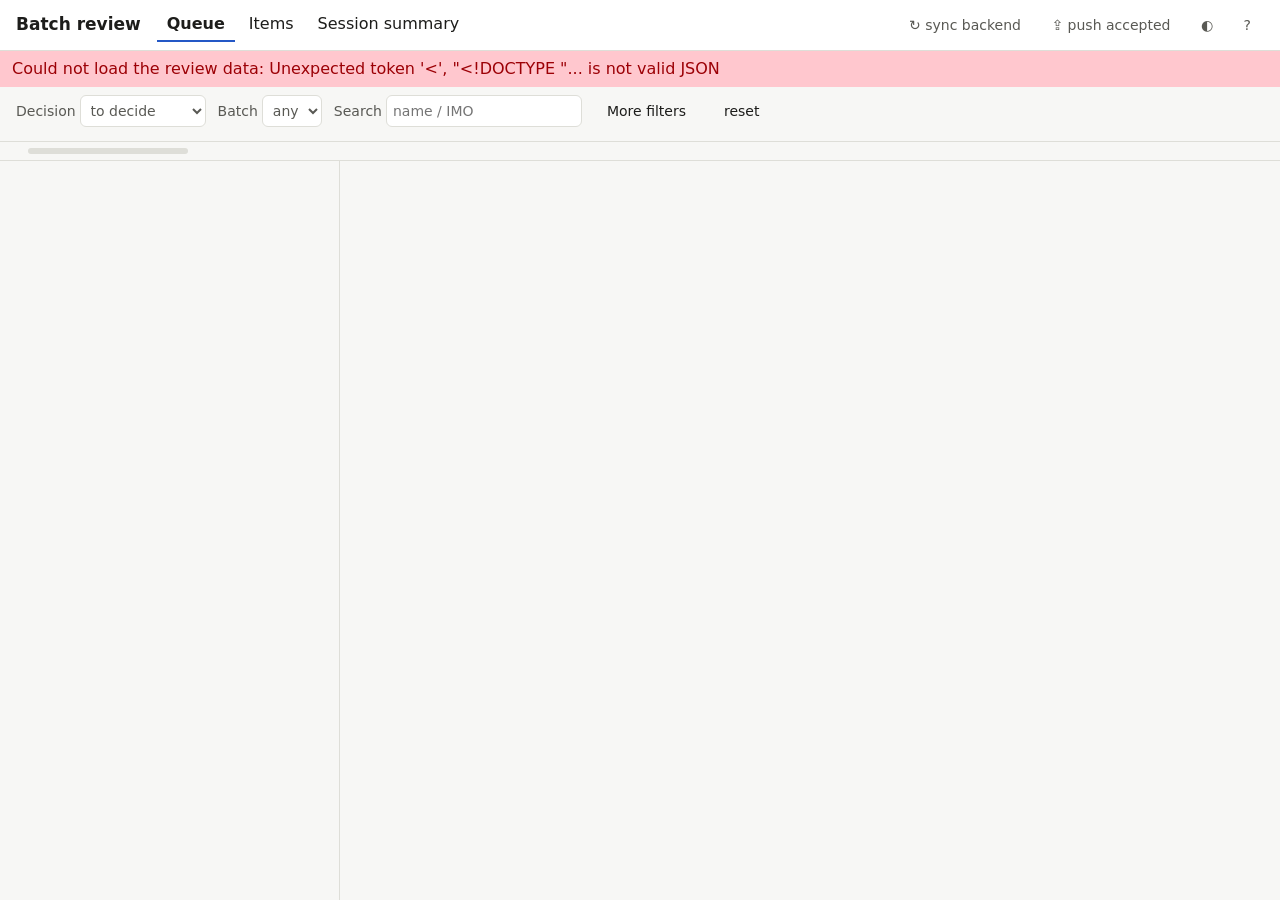
==== commit d0e97e51: "review app: store / push / web updates" ====
--- a/review_app/web/index.html
+++ b/review_app/web/index.html
@@ -23,11 +23,13 @@
 </header>
 
 <div id="banner" class="banner" hidden></div>
+<div id="toast" class="toast" role="status" hidden></div>
 
 <section id="tab-queue" class="tabpanel">
   <form id="filters" class="filters" onsubmit="return false">
     <label>Decision <select id="f-decision">
-      <option value="hold" selected>hold</option><option value="">any</option>
+      <option value="todo" selected>to decide</option><option value="">any</option>
+      <option value="none">not reviewed</option><option value="hold">hold</option>
       <option value="accept">accept</option><option value="reject">reject</option>
       <option value="suggest">suggest</option></select></label>
     <label>Batch <select id="f-batch"><option value="">any</option></select></label>
@@ -53,12 +55,13 @@
       <label>Builder <select id="f-builder"><option value="">any</option></select></label>
       <label>Owner <select id="f-owner"><option value="">any</option></select></label>
       <label class="check"><input type="checkbox" id="f-mine"> changed by me</label>
+      <label class="check" title="lines the backend already holds (value and refs, as of the last sync) are left out of the queue"><input type="checkbox" id="f-landed"> show lines already in the backend</label>
     </div>
     <div id="active-filters" class="active-filters"></div>
   </form>
   <div class="statusbar">
     <span id="count"></span>
-    <div class="progress" title="holds remaining"><div id="progress-bar"></div></div>
+    <div class="progress" title="lines left to decide"><div id="progress-bar"></div></div>
     <span id="progress-text"></span>
     <span class="spacer"></span>
     <span id="bulk-slot"></span>
--- a/review_app/web/style.css
+++ b/review_app/web/style.css
@@ -44,6 +44,9 @@
 
 .banner { padding: 6px 12px; background: var(--r); color: var(--r-ink); }
 .banner.ok { background: var(--g); color: var(--g-ink); }
+.toast { position: fixed; left: 50%; bottom: 24px; transform: translateX(-50%); z-index: 20; padding: 8px 14px;
+  background: var(--panel); border: 1px solid var(--accent); border-radius: 6px; box-shadow: 0 4px 16px rgba(0,0,0,.35); }
+.toast button { margin-left: 10px; }
 .tabpanel { flex: 1; min-height: 0; display: flex; flex-direction: column; }
 .tabpanel[hidden] { display: none; }
 
@@ -75,11 +78,12 @@
 .group.linked { border-left: 3px solid var(--accent); padding-left: 10px; }
 .group .grouphead { font-size: 14px; color: var(--accent); margin-bottom: 4px; }
 .group .grouphead.warn { color: var(--warn); }
+.hiddennote { color: var(--muted); font-size: 14px; margin: 10px 2px; }
 .line { background: var(--panel); border: 1px solid var(--line); border-left: 4px solid var(--line);
         border-radius: 8px; padding: 12px 16px; margin: 8px 0; }
 .line.d-accept { border-left-color: var(--accept); } .line.d-hold { border-left-color: var(--hold); }
 .line.d-reject { border-left-color: var(--reject); } .line.d-suggest { border-left-color: var(--suggest); }
-.line.off { opacity: var(--dim); }
+.line.done { opacity: var(--dim); }
 .line.cur { outline: 2px solid var(--accent); outline-offset: 1px; }
 .line.failed { border-color: var(--warn); background: var(--del); }
 .line .row1 { display: flex; align-items: baseline; gap: 8px; flex-wrap: wrap; }
@@ -114,6 +118,7 @@
 .line .controls .b-hold { color: var(--hold); }
 .line .controls .b-reject { color: var(--reject); }
 .line .controls .b-suggest { color: var(--suggest); }
+.line .controls button[aria-disabled="true"] { opacity: .4; cursor: help; }
 .line .controls .by { color: var(--muted); font-size: 14px; margin-left: 4px; }
 .line .saving { font-size: 14px; color: var(--muted); }
 .line .err { color: var(--warn); font-weight: 600; font-size: 14px; }
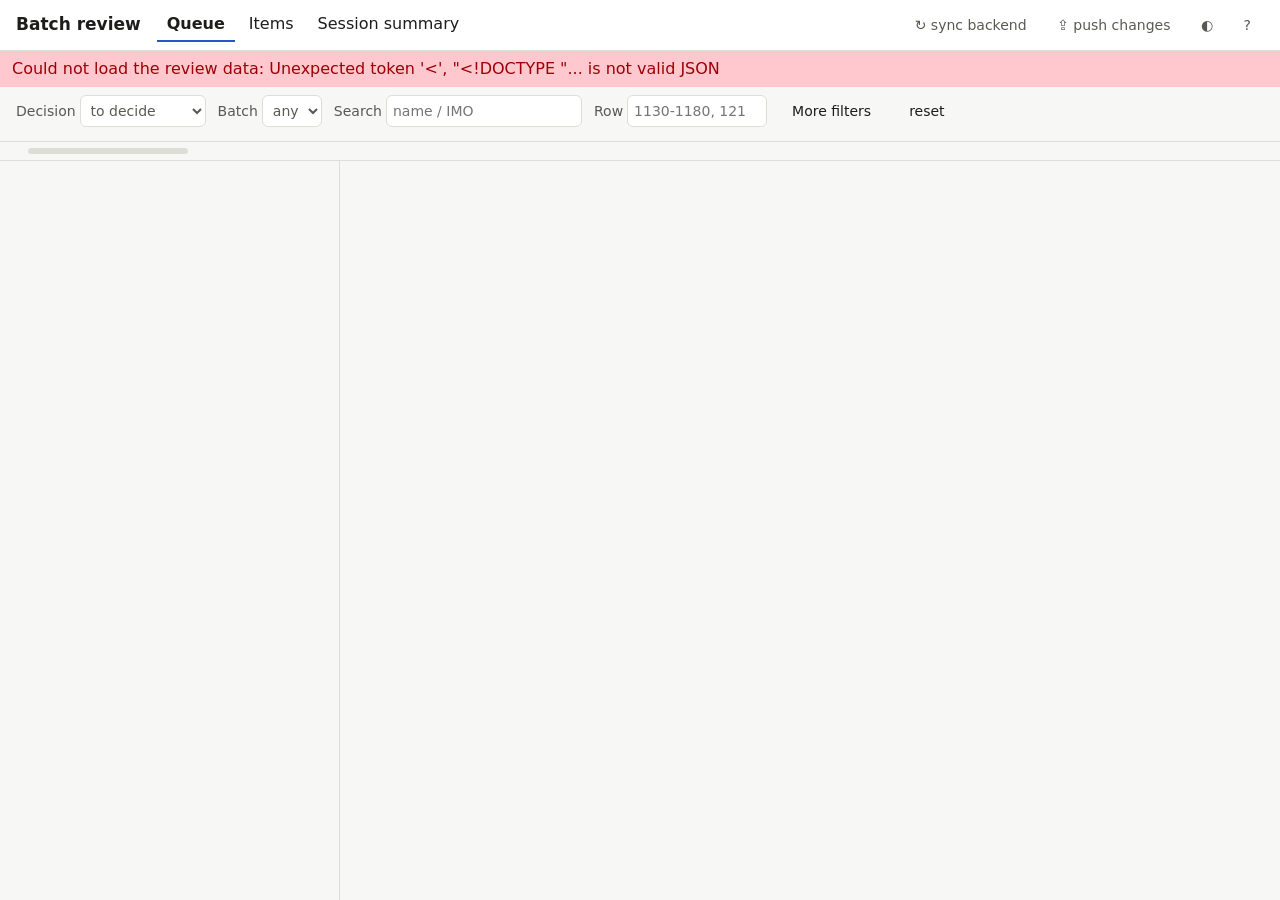
==== commit 00a9b7e3: "add the living workbook on drive, kept current by the review app one google sheet in claude-output, " ====
--- a/review_app/web/index.html
+++ b/review_app/web/index.html
@@ -16,7 +16,7 @@
   </nav>
   <div class="who"><span id="whoami"></span> <span id="built" class="st-reject"></span>
     <button id="sync" class="ghost">↻ sync backend</button>
-    <button id="push" class="ghost" title="Write the accepted lines into the backend sheet — lists every cell first, one confirmation">⇪ push accepted</button>
+    <button id="push" class="ghost" title="Write the accepted lines and your suggestions into the backend sheet — lists every cell first, one confirmation">⇪ push changes</button>
     <button id="theme" class="ghost" title="Toggle light / dark">◐</button>
     <button id="help-btn" class="ghost" title="Keyboard shortcuts (?)">?</button>
   </div>
@@ -34,6 +34,7 @@
       <option value="suggest">suggest</option></select></label>
     <label>Batch <select id="f-batch"><option value="">any</option></select></label>
     <label class="grow">Search <input type="search" id="f-text" placeholder="name / IMO"></label>
+    <label title="live sheet rows: one, a range, or a list — 1130-1180, 1215">Row <input type="search" id="f-row" placeholder="1130-1180, 1215"></label>
     <button type="button" id="f-more" class="ghost" aria-expanded="false" aria-controls="more-filters">More filters</button>
     <button type="button" id="f-reset" class="ghost">reset</button>
     <div id="more-filters" class="more-filters" hidden>
--- a/review_app/web/style.css
+++ b/review_app/web/style.css
@@ -53,6 +53,7 @@
 .filters { display: flex; flex-wrap: wrap; gap: 6px 12px; padding: 8px 16px; border-bottom: 1px solid var(--line); font-size: 14px; }
 .filters label { display: flex; align-items: center; gap: 4px; color: var(--muted); }
 .filters label.grow input { width: 16em; }
+.filters input#f-row { width: 10em; }
 .statusbar { display: flex; align-items: center; gap: 12px; padding: 6px 16px; font-size: 14px; color: var(--muted); border-bottom: 1px solid var(--line); }
 .statusbar .spacer { flex: 1; }
 .progress { width: 160px; height: 6px; background: var(--line); border-radius: 3px; overflow: hidden; }
@@ -170,6 +171,8 @@
 #i-count { color: var(--muted); align-self: center; }
 dialog .stack { display: flex; flex-direction: column; gap: 3px; margin: 8px 0; border: 0; padding: 0; font-size: 15px; }
 dialog fieldset.stack label { display: flex; gap: 6px; align-items: baseline; }
+dialog .stack .hint { font-size: 12.5px; color: var(--muted); }
+dialog .stack textarea#sg-refs { font-family: ui-monospace, Menlo, monospace; font-size: 12.5px; }
 dialog textarea { box-sizing: border-box; font: inherit; }
 dialog .err { color: var(--warn); font-weight: 600; min-height: 1em; margin: 4px 0; }
 .item .refs { font-size: 14px; margin: 4px 0; padding-left: 18px; overflow-wrap: anywhere; }
